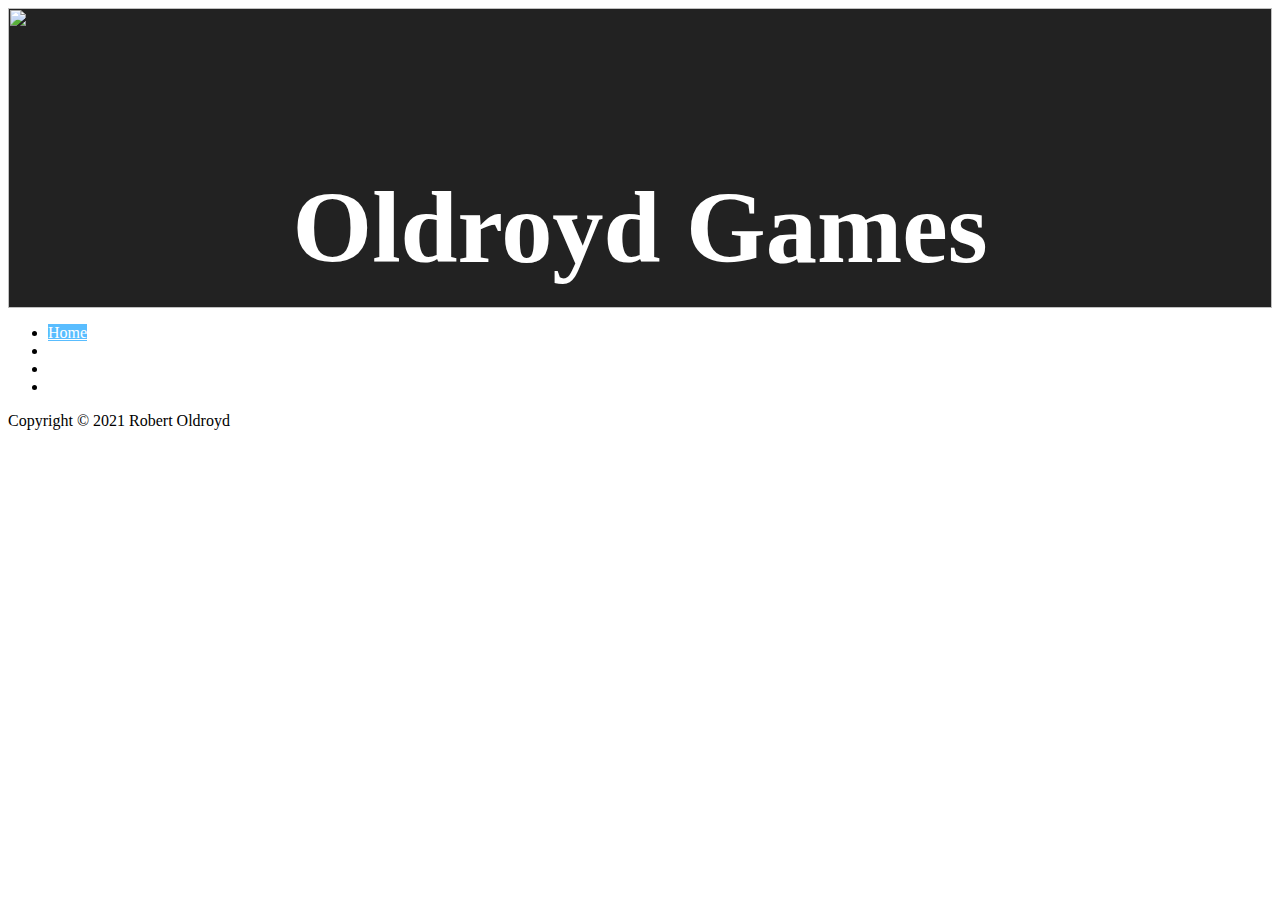
==== index.html @ 03a87d05 "Add files via upload" ====
<!DOCTYPE html>
<html lang="en">

<head>
  <title>Oldroyd Games</title>
  <meta charset="utf-8">
  <meta name="viewport" content="width=device-width, initial-scale=1">
  <!-- Bootstrap Styling -->
  <link href="https://cdn.jsdelivr.net/npm/bootstrap@5.1.1/dist/css/bootstrap.min.css" rel="stylesheet" integrity="sha384-F3w7mX95PdgyTmZZMECAngseQB83DfGTowi0iMjiWaeVhAn4FJkqJByhZMI3AhiU" crossorigin="anonymous">
  <!-- Additional Styles -->
  <link href="css/styles.css" rel="stylesheet">
</head>

<body>

  <!--<div class="cutout-container" id="cutout-camera">
    <h1>HOME</h1>
  </div>-->

  <div class="center-crop">
    <div class="card-img-overlay bg-dark opacity-50"></div>
    <img src="https://images.unsplash.com/photo-1439396874305-9a6ba25de6c6?ixid=MnwxMjA3fDB8MHxwaG90by1wYWdlfHx8fGVufDB8fHx8&ixlib=rb-1.2.1&auto=format&fit=crop&w=1400&q=80s">
    <h1 class="hero-text">Oldroyd Games</h1>
  </div>


  <ul class="nav nav-pills nav-fill bg-secondary">
    <li class="nav-item">
      <a class="nav-link active bg-blue" aria-current="page" href="index.html">Home</a>
    </li>
    <li class="nav-item">
      <a class="nav-link" href="play.html">Play</a>
    </li>
    <li class="nav-item">
      <a class="nav-link" href="shop.html">Shop</a>
    </li>
    <li class="nav-item">
      <a class="nav-link" href="news.html">News</a>
    </li>
  </ul>



  <footer>
    <div class="text-center p-3">
      Copyright © 2021 Robert Oldroyd
    </div>
  </footer>

</body>

</html>
---- css/styles.css ----
.gallery-row {
  display: flex;
  flex-wrap: wrap;
  padding: 0 4px;
}
.gallery-column img {
  margin-top: 8px;
  vertical-align: middle;
}
/* Four Columns */
.gallery-column {
  flex: 25%;
  padding: 0 4px;
}
/* Two Columns */
@media screen and (max-width: 800px) {
  .gallery-column {
    flex: 50%;
    max-width: 50%;
  }
}
/* One Column */
@media screen and (max-width: 600px) {
  .gallery-column {
    flex: 100%;
    max-width: 100%;
  }
}

.center-crop {
  height: 300px;
  background-size: cover;
  background-color: #222;
  position: relative;
  white-space: nowrap;
}
.center-crop img {
  object-fit: cover;
  width: 100%;
  height: inherit;
}
.square-image {
  object-fit: cover;
  height: 13rem;
  width: 100%;
}
.contained-image {
  object-fit: cover;
  width: 100%;
  height: inherit;
}

.hero-text {
  position: absolute;
  top: 50%;
  left: 50%;
  transform: translate(-50%, -50%);
  text-align: center;
  color: white;
  font-size: 8vw;
  font-weight: bold;
}

.price-text {
  color: rgba(204, 0, 0, 0.65);
}

.cutout-container > h1 {
  background-color: white;
  color: black;
  font-size: 10vw;
  font-weight: bold;
  margin: 0 auto;
  padding: 10px;


  mix-blend-mode: screen;
}

/* Menu Color Customization */
.nav-pills .nav-item .nav-link.bg-red { /* active */
    background-color: rgba(204, 0, 0, 0.65);
    color: white;
}
.nav-pills .nav-item .nav-link.bg-blue { /* active */
    background-color: rgba(0, 153, 255, 0.65);
    color: white;
}
.nav-pills .nav-item .nav-link.bg-green { /* active */
    background-color: rgba(0, 153, 51, 0.65);
    color: white;
}
.nav-pills .nav-item .nav-link:not(.active) {
    background-color: rgba(0, 0, 0, 0);
    color: white;
}
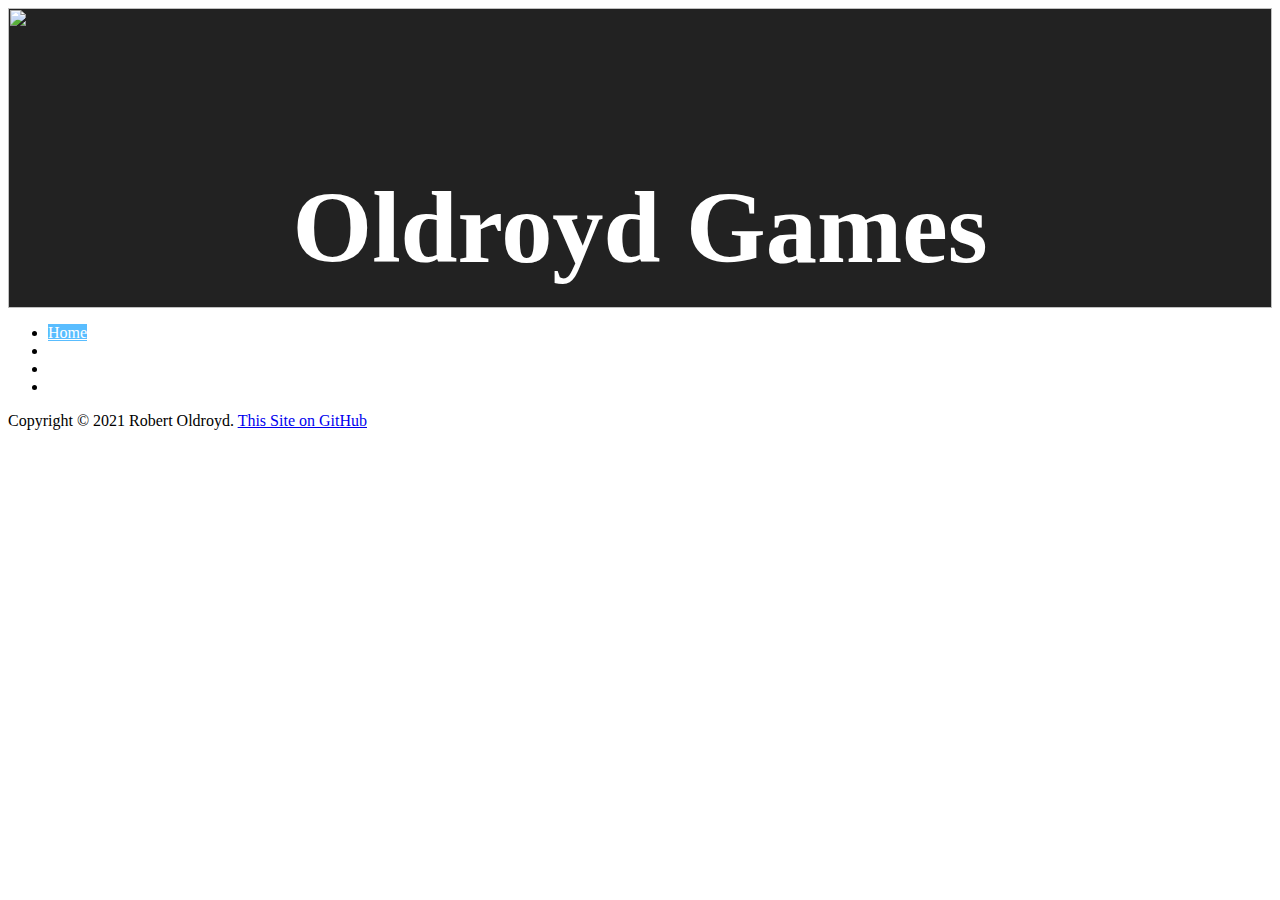
==== commit e1525d23: "update content" ====
--- a/index.html
+++ b/index.html
@@ -43,7 +43,8 @@
 
   <footer>
     <div class="text-center p-3">
-      Copyright © 2021 Robert Oldroyd
+      Copyright © 2021 Robert Oldroyd.
+      <a class="text-dark" href="https://github.com/old-rob/oldroydgames">This Site on GitHub</a>
     </div>
   </footer>
 
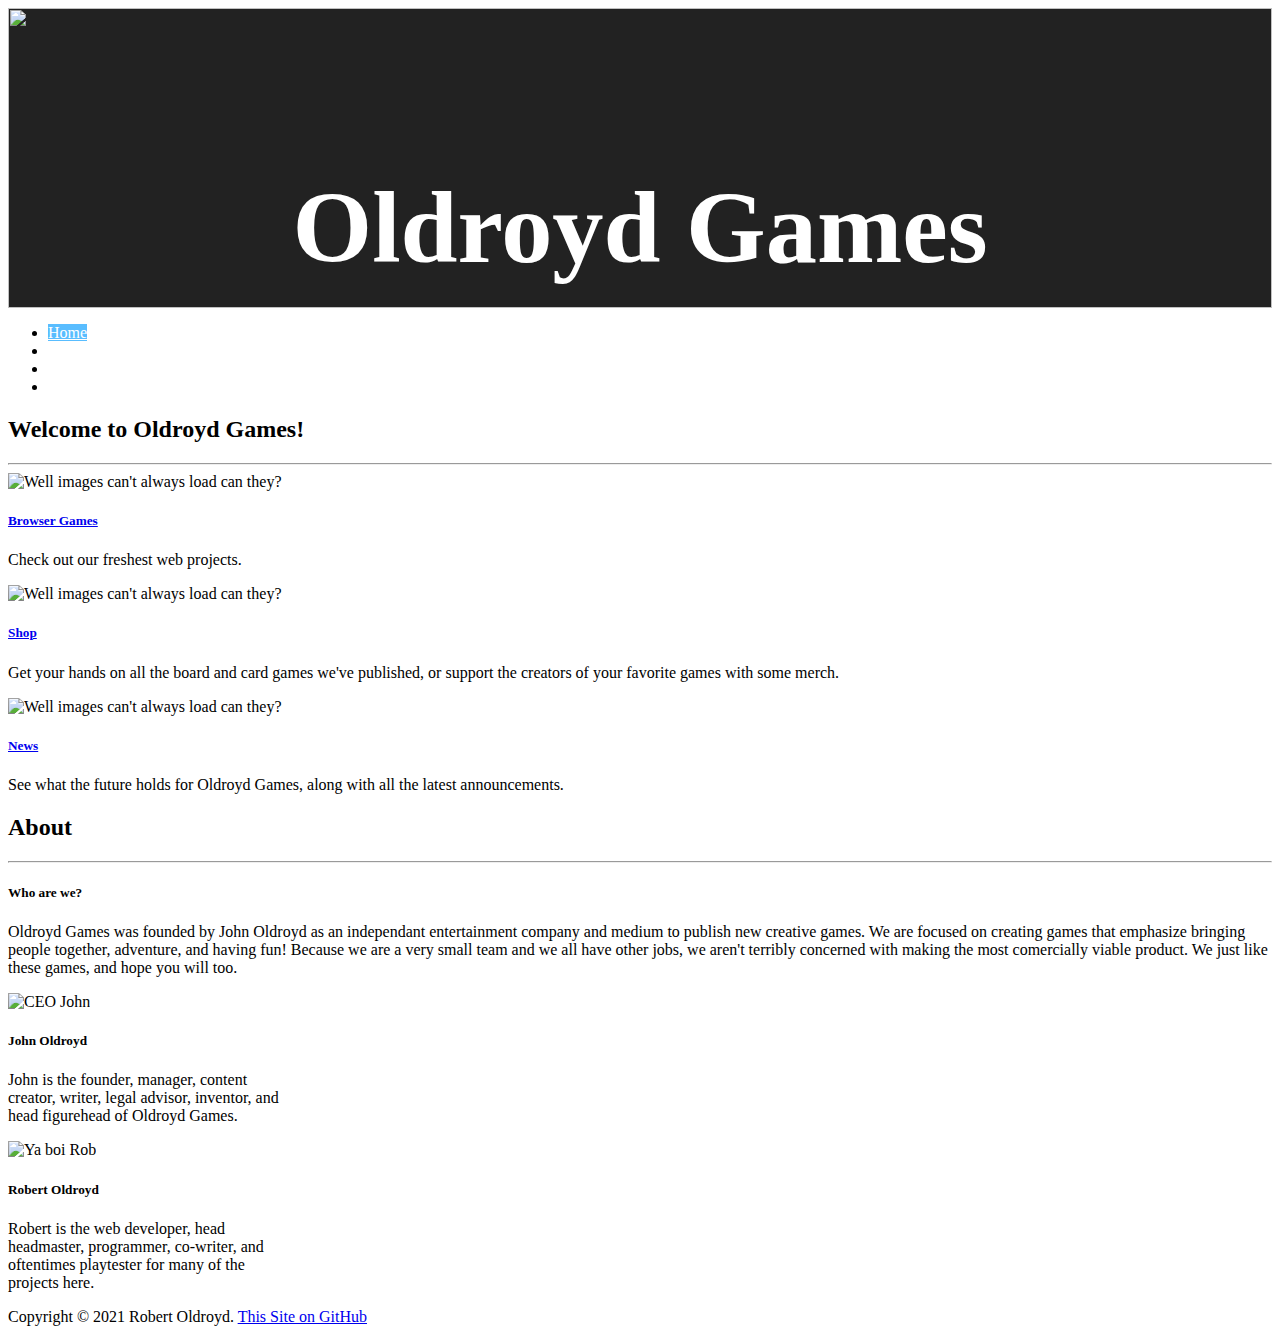
==== commit 7550ded2: "add homepage content" ====
--- a/index.html
+++ b/index.html
@@ -17,7 +17,7 @@
     <h1>HOME</h1>
   </div>-->
 
-  <div class="center-crop">
+  <div class="center-crop bg-dark">
     <div class="card-img-overlay bg-dark opacity-50"></div>
     <img src="https://images.unsplash.com/photo-1439396874305-9a6ba25de6c6?ixid=MnwxMjA3fDB8MHxwaG90by1wYWdlfHx8fGVufDB8fHx8&ixlib=rb-1.2.1&auto=format&fit=crop&w=1400&q=80s">
     <h1 class="hero-text">Oldroyd Games</h1>
@@ -40,6 +40,95 @@
   </ul>
 
 
+  <div class="container pt-4">
+    <h2>Welcome to Oldroyd Games!</h2>
+    <hr>
+  </div>
+
+
+  <div class="container d-flex justify-content-center flex-wrap">
+
+    <!-- Card 1 -->
+    <div class="card mb-3 w-75">
+      <div class="row g-0">
+        <div class="col-md-4">
+          <img src="https://images.unsplash.com/photo-1592659762303-90081d34b277?ixid=MnwxMjA3fDB8MHxwaG90by1wYWdlfHx8fGVufDB8fHx8&ixlib=rb-1.2.1&auto=format&fit=crop&w=1073&q=80" class="img-fluid rounded square-image"
+            alt="Well images can't always load can they?">
+        </div>
+        <div class="col-md-8">
+          <div class="card-body">
+            <h5 class="card-title"><a href="play.html" class="stretched-link link-dark text-decoration-none">Browser Games</a></h5>
+            <p class="card-text">Check out our freshest web projects.</p>
+          </div>
+        </div>
+      </div>
+    </div>
+
+    <!-- Card 2 -->
+    <div class="card mb-3 w-75">
+      <div class="row g-0">
+        <div class="col-md-4 order-md-2">
+          <img src="https://images.unsplash.com/photo-1580584126903-c17d41830450?ixid=MnwxMjA3fDB8MHxwaG90by1wYWdlfHx8fGVufDB8fHx8&ixlib=rb-1.2.1&auto=format&fit=crop&w=1039&q=80" class="img-fluid rounded square-image"
+            alt="Well images can't always load can they?">
+        </div>
+        <div class="col-md-8">
+          <div class="card-body">
+            <h5 class="card-title"><a href="shop.html" class="stretched-link link-dark text-decoration-none">Shop</a></h5>
+            <p class="card-text">Get your hands on all the board and card games we've published, or support the creators of your favorite games with some merch.</p>
+          </div>
+        </div>
+      </div>
+    </div>
+
+    <!-- Card 3 -->
+    <div class="card mb-3 w-75">
+      <div class="row g-0">
+        <div class="col-md-4">
+          <img src="https://images.unsplash.com/photo-1617839625591-e5a789593135?ixid=MnwxMjA3fDB8MHxwaG90by1wYWdlfHx8fGVufDB8fHx8&ixlib=rb-1.2.1&auto=format&fit=crop&w=880&q=80" class="img-fluid rounded square-image"
+            alt="Well images can't always load can they?">
+        </div>
+        <div class="col-md-8">
+          <div class="card-body">
+            <h5 class="card-title"><a href="news.html" class="stretched-link link-dark text-decoration-none">News</a></h5>
+            <p class="card-text">See what the future holds for Oldroyd Games, along with all the latest announcements.</p>
+          </div>
+        </div>
+      </div>
+    </div>
+
+  </div>
+
+  <div class="container pt-4">
+    <h2>About</h2>
+    <hr>
+    <h5>Who are we?</h5>
+    <p>Oldroyd Games was founded by John Oldroyd as an independant entertainment company and medium to publish new creative games.
+      We are focused on creating games that emphasize bringing people together, adventure, and having fun!
+      Because we are a very small team and we all have other jobs, we aren't terribly concerned with making the most comercially viable product.
+      We just like these games, and hope you will too.</p>
+  </div>
+
+
+
+  <div class="container d-flex justify-content-center">
+    <div class="card m-1" style="width: 18rem;">
+      <img src="https://ksr-ugc.imgix.net/assets/020/141/114/feb50a7359ff2813f5d9122ce38ccf83_original.JPG?ixlib=rb-4.0.2&w=200&h=200&fit=crop&v=1548211245&auto=format&frame=1&q=92&s=60ac363d4160ff1a27413cdbe7cb5472" class="card-img-top"
+        alt="CEO John">
+      <div class="card-body">
+        <h5 class="card-title">John Oldroyd</h5>
+        <p class="card-text">John is the founder, manager, content creator, writer, legal advisor, inventor, and head figurehead of Oldroyd Games.</p>
+      </div>
+    </div>
+    <div class="card m-1" style="width: 18rem;">
+      <img src="https://avatars.githubusercontent.com/u/42311776?s=400&u=2d1f633a8705bf5636484a92580e6339a9745abe&v=4" class="card-img-top" alt="Ya boi Rob">
+      <div class="card-body">
+        <h5 class="card-title">Robert Oldroyd</h5>
+        <p class="card-text">Robert is the web developer, head headmaster, programmer, co-writer, and oftentimes playtester for many of the projects here.</p>
+      </div>
+    </div>
+  </div>
+
+
 
   <footer>
     <div class="text-center p-3">
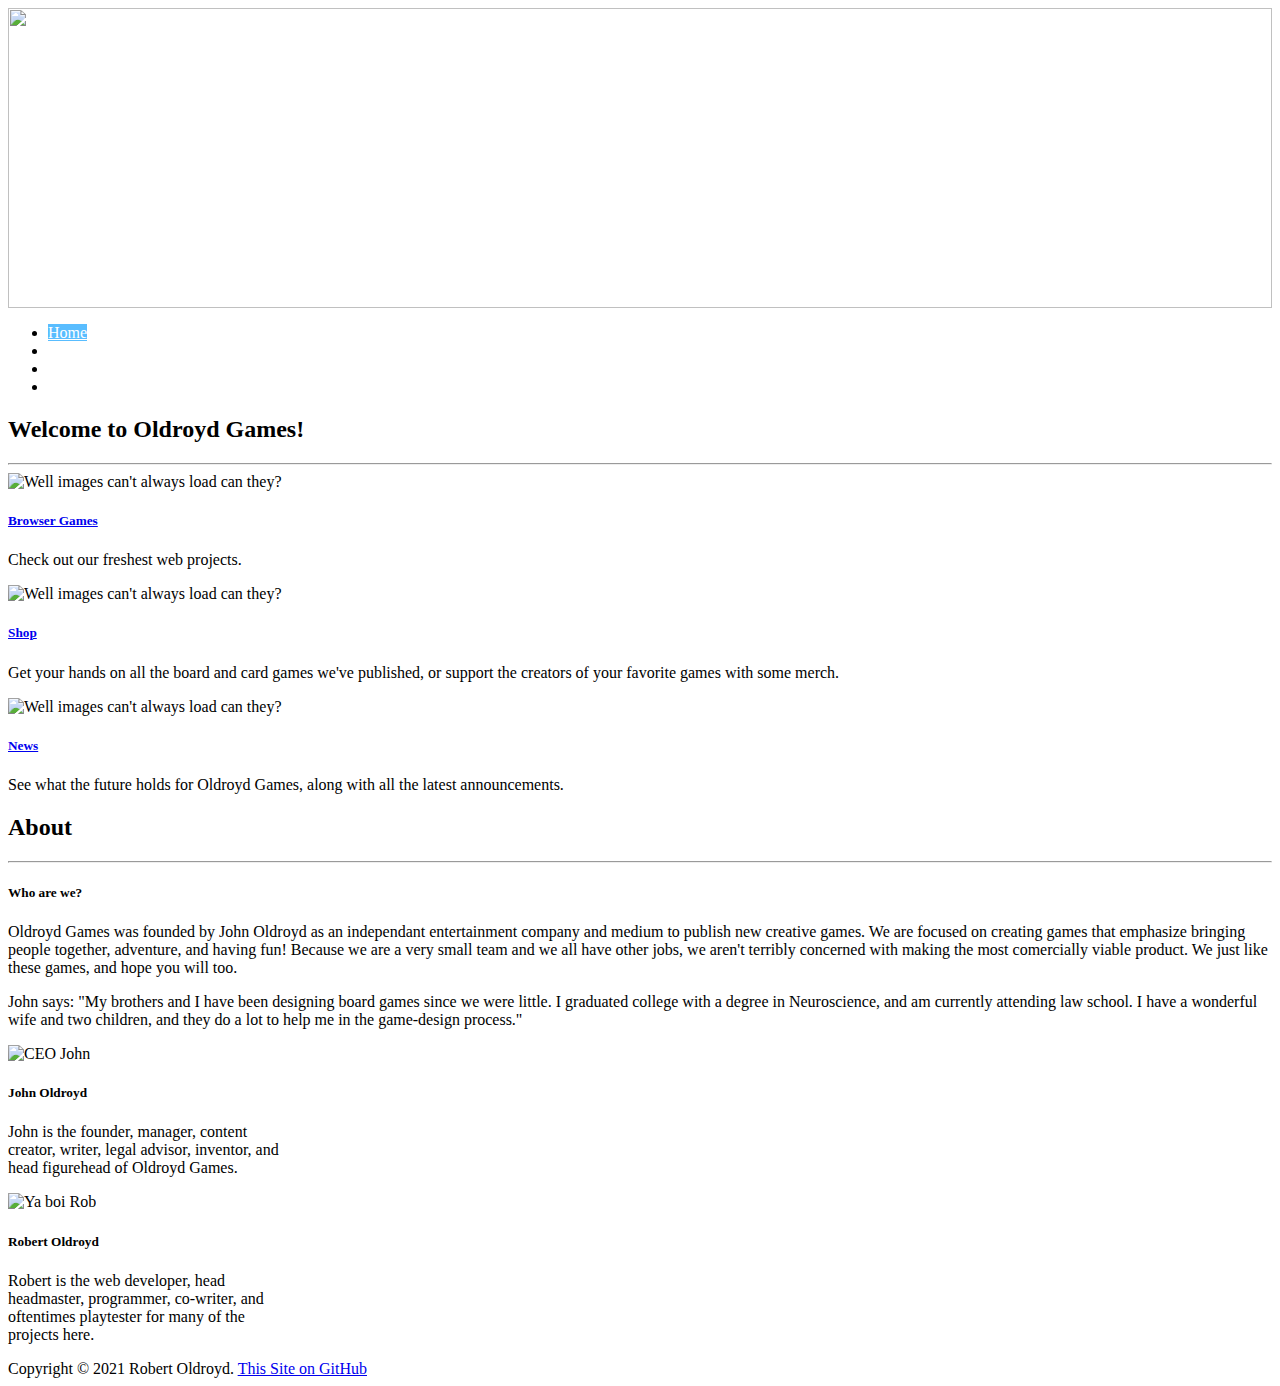
==== commit 8eca685a: "add all content" ====
--- a/index.html
+++ b/index.html
@@ -19,7 +19,7 @@
 
   <div class="center-crop bg-dark">
     <div class="card-img-overlay bg-dark opacity-50"></div>
-    <img src="https://images.unsplash.com/photo-1439396874305-9a6ba25de6c6?ixid=MnwxMjA3fDB8MHxwaG90by1wYWdlfHx8fGVufDB8fHx8&ixlib=rb-1.2.1&auto=format&fit=crop&w=1400&q=80s">
+    <img src="https://images.unsplash.com/photo-1592659762303-90081d34b277?ixid=MnwxMjA3fDB8MHxwaG90by1wYWdlfHx8fGVufDB8fHx8&ixlib=rb-1.2.1&auto=format&fit=crop&w=1073&q=80">
     <h1 class="hero-text">Oldroyd Games</h1>
   </div>
 
@@ -52,7 +52,7 @@
     <div class="card mb-3 w-75">
       <div class="row g-0">
         <div class="col-md-4">
-          <img src="https://images.unsplash.com/photo-1592659762303-90081d34b277?ixid=MnwxMjA3fDB8MHxwaG90by1wYWdlfHx8fGVufDB8fHx8&ixlib=rb-1.2.1&auto=format&fit=crop&w=1073&q=80" class="img-fluid rounded square-image"
+          <img src="https://images.unsplash.com/photo-1526392269816-39d8ed656494?ixid=MnwxMjA3fDB8MHxwaG90by1wYWdlfHx8fGVufDB8fHx8&ixlib=rb-1.2.1&auto=format&fit=crop&w=1414&q=80" class="img-fluid rounded square-image"
             alt="Well images can't always load can they?">
         </div>
         <div class="col-md-8">
@@ -106,6 +106,9 @@
       We are focused on creating games that emphasize bringing people together, adventure, and having fun!
       Because we are a very small team and we all have other jobs, we aren't terribly concerned with making the most comercially viable product.
       We just like these games, and hope you will too.</p>
+    <p>John says: "My brothers and I have been designing board games since we were little.
+      I graduated college with a degree in Neuroscience, and am currently attending law school.
+      I have a wonderful wife and two children, and they do a lot to help me in the game-design process."</p>
   </div>
 
 
--- a/css/styles.css
+++ b/css/styles.css
@@ -30,7 +30,6 @@
 .center-crop {
   height: 300px;
   background-size: cover;
-  background-color: #222;
   position: relative;
   white-space: nowrap;
 }
@@ -77,6 +76,18 @@
   mix-blend-mode: screen;
 }
 
+.bg-red {
+    background-color: rgba(204, 0, 0, 0.65);
+    color: white;
+}
+.bg-blue {
+    background-color: rgba(0, 153, 255, 0.65);
+    color: white;
+}
+.bg-green {
+    background-color: rgba(0, 153, 51, 0.65);
+    color: white;
+}
 /* Menu Color Customization */
 .nav-pills .nav-item .nav-link.bg-red { /* active */
     background-color: rgba(204, 0, 0, 0.65);
